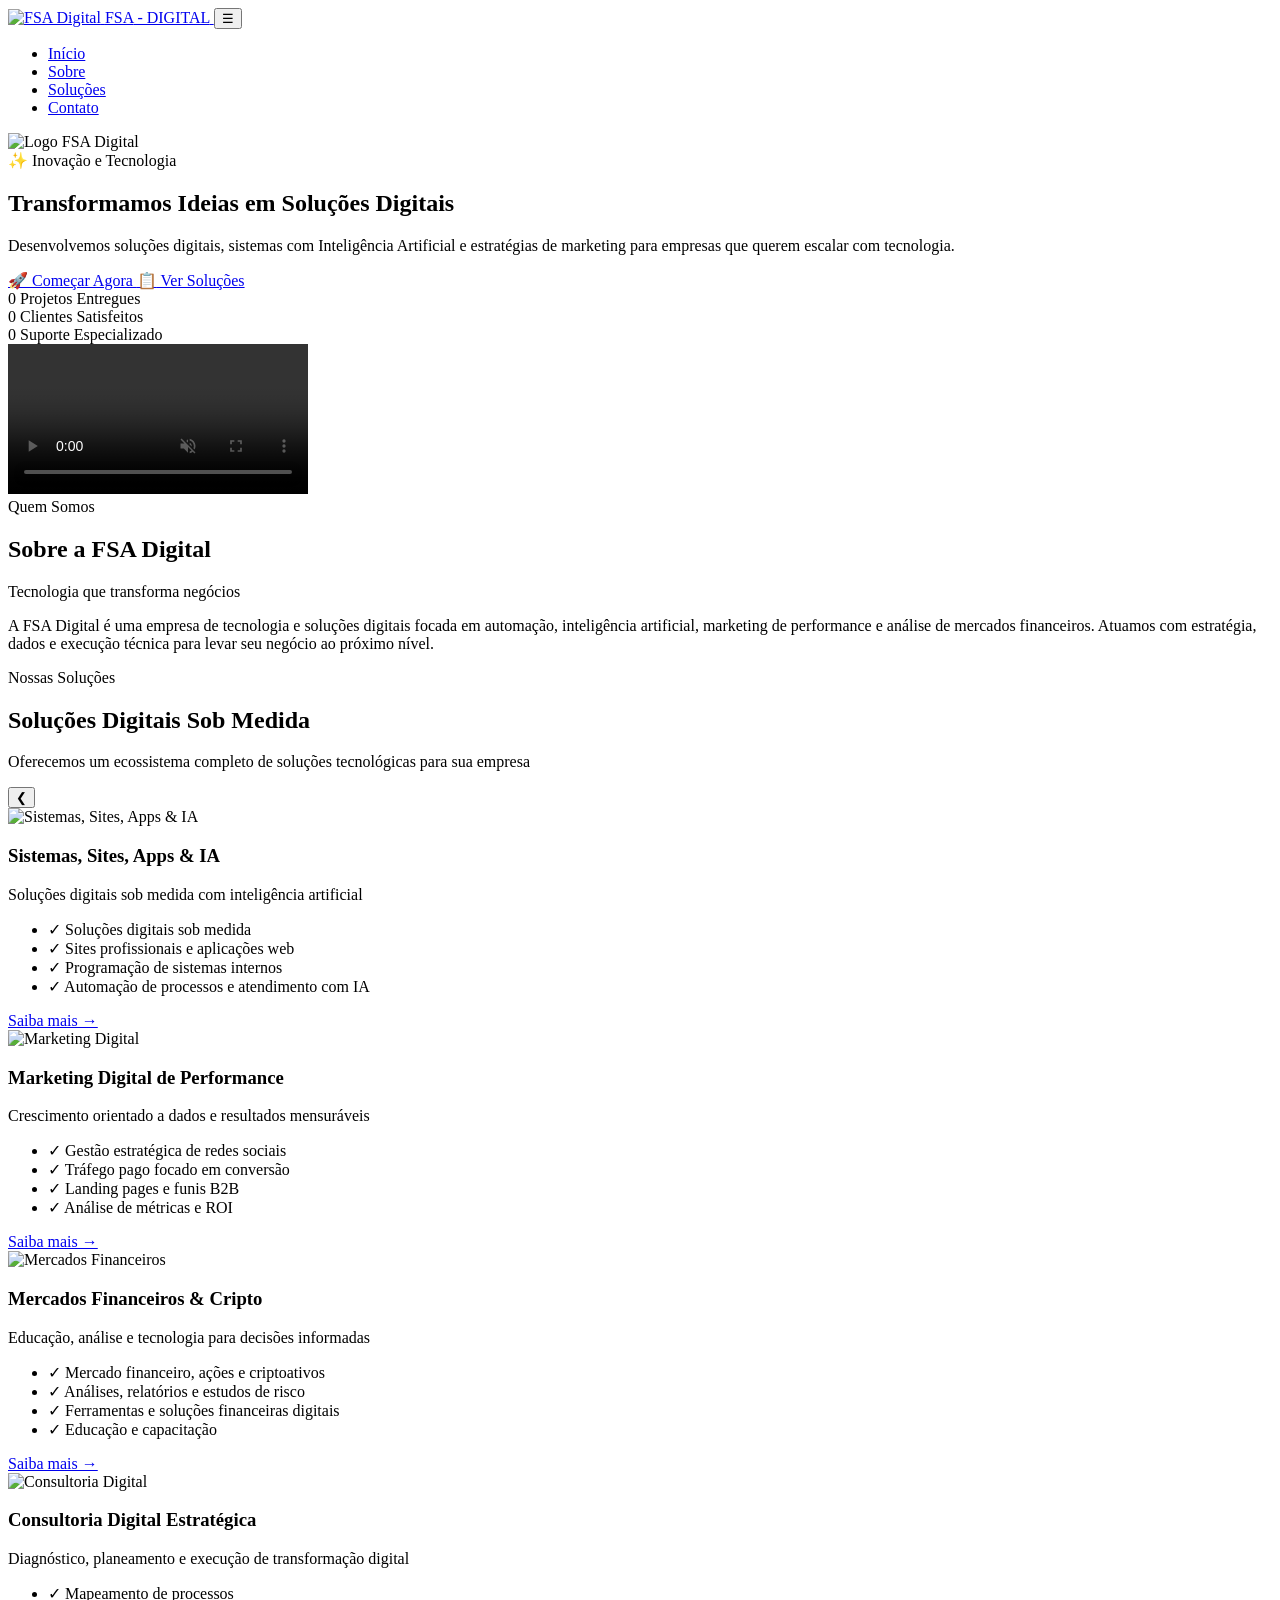
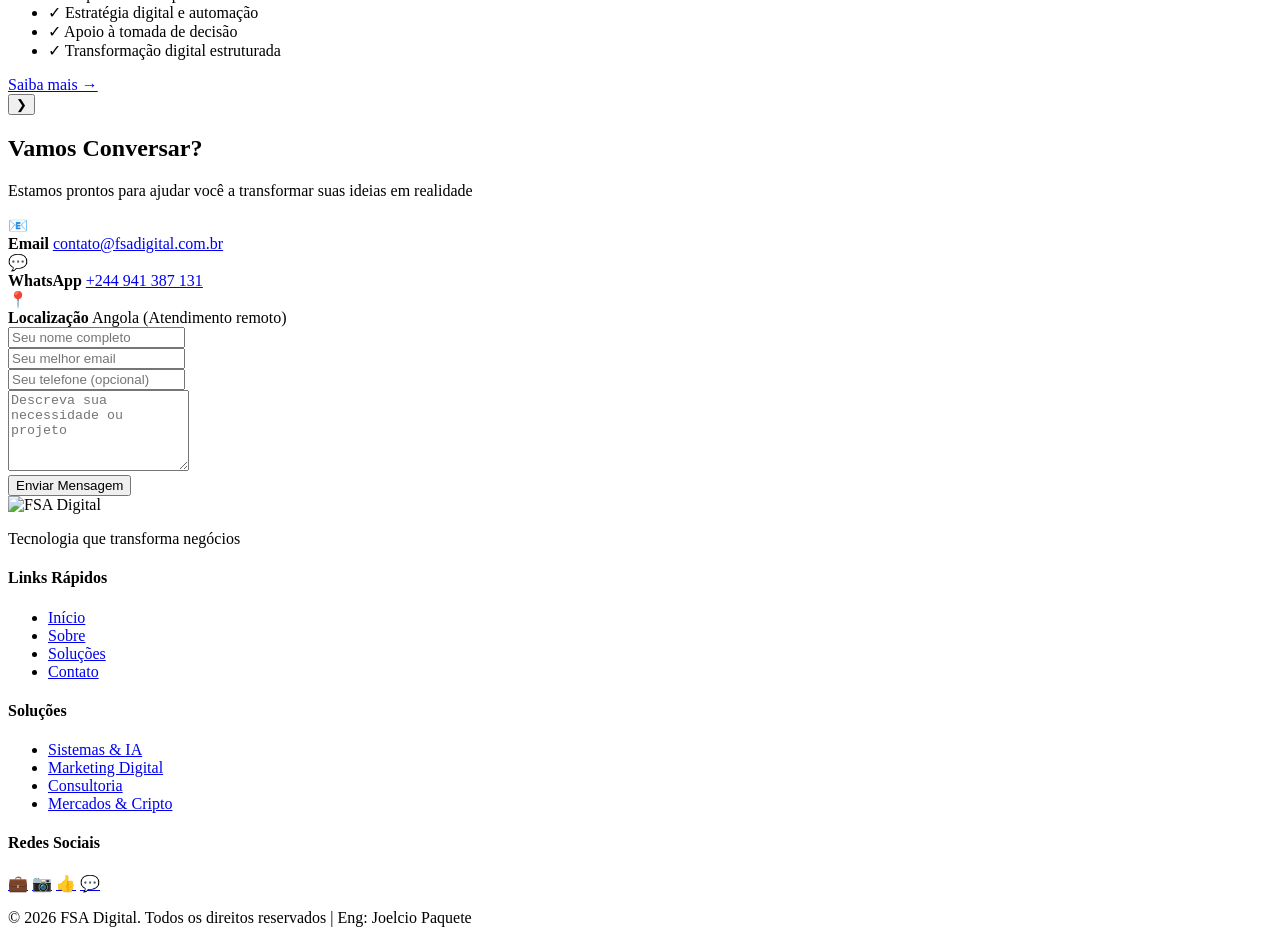
==== index.html @ d285746b "Add files via upload" ====
<!DOCTYPE html>
<html lang="pt-br">

<head>
  <meta charset="UTF-8">
  <meta name="viewport" content="width=device-width, initial-scale=1.0">
  <title>FSA-Digital | Soluções em Tecnologia e IA</title>

  <!-- Meta Tags -->
  <meta name="description"
    content="FSA Digital oferece soluções digitais, sistemas com IA, marketing de performance e consultoria estratégica para empresas que buscam escalar com tecnologia.">
  <meta name="keywords"
    content="FSA Digital, tecnologia, inteligência artificial, marketing digital, consultoria, sistemas, desenvolvimento web, Angola">
  <meta name="author" content="FSA Digital">
  <meta name="robots" content="index, follow">

  <!-- Open Graph / Facebook -->
  <meta property="og:type" content="website">
  <meta property="og:url" content="https://fsadigital.com/">
  <meta property="og:title" content="FSA Digital | Soluções em Tecnologia e IA">
  <meta property="og:description" content="Transforme seu negócio com soluções digitais inteligentes">
  <meta property="og:image" content="/IMG/og-image.jpg">

  <!-- Twitter -->
  <meta property="twitter:card" content="summary_large_image">
  <meta property="twitter:title" content="FSA Digital">
  <meta property="twitter:description" content="Soluções digitais com inteligência artificial">

  <!-- Canonical -->
  <link rel="canonical" href="https://fsadigital.com/">

  <!-- Favicon -->
  <link rel="shortcut icon" href="/IMG/favicon.ico" type="image/x-icon">

  <!-- CSS -->
  <link rel="stylesheet" href="/css/styles.css">

  <!-- Preload -->
  <link rel="preconnect" href="https://fonts.googleapis.com">
  <link rel="preconnect" href="https://fonts.gstatic.com" crossorigin>
</head>

<body data-theme="dark">

  <div class="page-loader">
    <div class="loader"></div>
  </div>

  <!-- Navbar -->
  <nav class="navbar">
    <div class="nav-container">
      <a href="/index.html" class="nav-logo">
        <img src="/IMG/LOGO.jpg" alt="FSA Digital">
        <span>FSA<span> - DIGITAL</span></span>
      </a>

      <button class="nav-toggle" aria-label="Menu">☰</button>

      <ul class="nav-menu">
        <li><a href="#home" class="nav-link">Início</a></li>
        <li><a href="#sobre" class="nav-link">Sobre</a></li>
        <li><a href="#servicos" class="nav-link">Soluções</a></li>
        <li><a href="#contato" class="nav-link">Contato</a></li>
      </ul>
    </div>
  </nav>

    <!-- Hero Section -->
    <section id="home" class="hero">
       <main id="inicio" class="Logo">
    <img src="./IMG/LOGO.jpg" alt="Logo FSA Digital" class="LogoFSA">

      <div class="hero-content" data-reveal="fade-up">
        <div class="hero-badge">✨ Inovação e Tecnologia</div>
        <h1 class="hero-title">
          Transformamos Ideias em
          <span class="gradient-text">Soluções Digitais</span>
        </h1>
        <p class="hero-description">
          Desenvolvemos soluções digitais, sistemas com Inteligência Artificial e estratégias
          de marketing para empresas que querem escalar com tecnologia.
        </p>
        <div class="hero-buttons">
          <a href="#contato" class="btn btn-primary">
            <span>🚀</span> Começar Agora
          </a>
          <a href="#servicos" class="btn btn-outline">
            <span>📋</span> Ver Soluções
          </a>
        </div>
      </div>

      <div class="hero-stats" data-reveal="fade-up" data-reveal-delay="200">
        <div class="stat-card">
          <span class="stat-number" data-counter="50" data-suffix="+">0</span>
          <span class="stat-label">Projetos Entregues</span>
        </div>
        <div class="stat-card">
          <span class="stat-number" data-counter="98" data-suffix="%">0</span>
          <span class="stat-label">Clientes Satisfeitos</span>
        </div>
        <div class="stat-card">
          <span class="stat-number" data-counter="24" data-suffix="/7">0</span>
          <span class="stat-label">Suporte Especializado</span>
        </div>
      </div>

      <div class="scroll-indicator">
        <span></span>
      </div>
    </section>

    <!-- VÍDEO SECTION (como no original) -->
    <section class="video-section">
      <div class="container">
        <div class="video-wrapper" data-reveal="fade-up">
          <video class="video-player" controls autoplay muted loop>
            <source src="/IMG/video/fsa_digital.mp4.mp4" type="video/mp4">
            <source src="/IMG/video/fsa_digital.mp4.h264" type="video/mp4">
            Seu navegador não suporta o elemento de vídeo.
          </video>
        </div>
      </div>
    </section>

    <!-- Sobre Section -->
    <section id="sobre" class="about">
      <div class="container">
        <div class="section-header" data-reveal="fade-up">
          <span class="section-badge">Quem Somos</span>
          <h2 class="section-title">Sobre a FSA Digital</h2>
          <p class="section-description">
            Tecnologia que transforma negócios
          </p>
        </div>

        <div class="about-content" data-reveal="fade-up">
          <p>
            A FSA Digital é uma empresa de tecnologia e soluções digitais focada em automação,
            inteligência artificial, marketing de performance e análise de mercados financeiros.
            Atuamos com estratégia, dados e execução técnica para levar seu negócio ao próximo nível.
          </p>
        </div>
      </div>
    </section>

    <!-- CARROSSEL DE SERVIÇOS (INFINITO) -->
    <section id="servicos" class="services-carousel-section">
      <div class="container">
        <div class="section-header" data-reveal="fade-up">
          <span class="section-badge">Nossas Soluções</span>
          <h2 class="section-title">Soluções Digitais Sob Medida</h2>
          <p class="section-description">
            Oferecemos um ecossistema completo de soluções tecnológicas para sua empresa
          </p>
        </div>

        <div class="carousel-container">
          <button class="carousel-btn prev" aria-label="Anterior">❮</button>
          <div class="carousel-wrapper">
            <div class="carousel-track infinite" id="carouselTrack">
              <!-- Card 1 - Sistemas & IA com imagem -->
              <div class="carousel-card">
                <div class="card-image">
                  <img src="/IMG/Sistemas, Sites, Apps & IA.png" alt="Sistemas, Sites, Apps & IA">
                </div>
                <div class="service-icon"></div>
                <h3>Sistemas, Sites, Apps & IA</h3>
                <p>Soluções digitais sob medida com inteligência artificial</p>
                <ul>
                  <li>✓ Soluções digitais sob medida</li>
                  <li>✓ Sites profissionais e aplicações web</li>
                  <li>✓ Programação de sistemas internos</li>
                  <li>✓ Automação de processos e atendimento com IA</li>
                </ul>
                <a href="/sistemas-ia.html.html" class="card-link">Saiba mais →</a>
              </div>

              <!-- Card 2 - Marketing Digital com imagem -->
              <div class="carousel-card">
                <div class="card-image">
                  <img src="/IMG/IA.jpg" alt="Marketing Digital">
                </div>
                <div class="service-icon"></div>
                <h3>Marketing Digital de Performance</h3>
                <p>Crescimento orientado a dados e resultados mensuráveis</p>
                <ul>
                  <li>✓ Gestão estratégica de redes sociais</li>
                  <li>✓ Tráfego pago focado em conversão</li>
                  <li>✓ Landing pages e funis B2B</li>
                  <li>✓ Análise de métricas e ROI</li>
                </ul>
                <a href="/marketing.html.html" class="card-link">Saiba mais →</a>
              </div>

              <!-- Card 3 - Mercados Financeiros com imagem -->
              <div class="carousel-card">
                <div class="card-image">
                  <img src="/IMG/Finanças.jpg" alt="Mercados Financeiros">
                </div>
                <div class="service-icon"></div>
                <h3>Mercados Financeiros & Cripto</h3>
                <p>Educação, análise e tecnologia para decisões informadas</p>
                <ul>
                  <li>✓ Mercado financeiro, ações e criptoativos</li>
                  <li>✓ Análises, relatórios e estudos de risco</li>
                  <li>✓ Ferramentas e soluções financeiras digitais</li>
                  <li>✓ Educação e capacitação</li>
                </ul>
                <a href="/mercados.html.html" class="card-link">Saiba mais →</a>
              </div>

              <!-- Card 4 - Consultoria Digital com imagem -->
              <div class="carousel-card">
                <div class="card-image">
                  <img src="/IMG/Consultoria.jpg.png" alt="Consultoria Digital">
                </div>
                <div class="service-icon"></div>
                <h3>Consultoria Digital Estratégica</h3>
                <p>Diagnóstico, planeamento e execução de transformação digital</p>
                <ul>
                  <li>✓ Mapeamento de processos</li>
                  <li>✓ Estratégia digital e automação</li>
                  <li>✓ Apoio à tomada de decisão</li>
                  <li>✓ Transformação digital estruturada</li>
                </ul>
                <a href="/consultoria.html.html" class="card-link">Saiba mais →</a>
              </div>
            </div>
          </div>
          <button class="carousel-btn next" aria-label="Próximo">❯</button>
        </div>

        <div class="carousel-dots" id="carouselDots"></div>
      </div>
    </section>

    <!-- Contato Section -->
    <section id="contato" class="contact">
      <div class="container">
        <div class="contact-wrapper" data-reveal="fade-up">
          <div class="contact-info">
            <h2>Vamos Conversar?</h2>
            <p>Estamos prontos para ajudar você a transformar suas ideias em realidade</p>

            <div class="contact-methods">
              <div class="contact-method">
                <span>📧</span>
                <div>
                  <strong>Email</strong>
                  <a href="mailto:contato@fsadigital.com.br">contato@fsadigital.com.br</a>
                </div>
              </div>
              <div class="contact-method">
                <span>💬</span>
                <div>
                  <strong>WhatsApp</strong>
                  <a href="https://wa.me/244941387131">+244 941 387 131</a>
                </div>
              </div>
              <div class="contact-method">
                <span>📍</span>
                <div>
                  <strong>Localização</strong>
                  Angola (Atendimento remoto)
                </div>
              </div>
            </div>
          </div>

          <form id="contactForm" class="contact-form">
            <div class="form-group">
              <input type="text" name="name" placeholder="Seu nome completo" required>
              <span class="field-error"></span>
            </div>
            <div class="form-group">
              <input type="email" name="email" placeholder="Seu melhor email" required>
              <span class="field-error"></span>
            </div>
            <div class="form-group">
              <input type="tel" name="phone" placeholder="Seu telefone (opcional)">
              <span class="field-error"></span>
            </div>
            <div class="form-group">
              <textarea name="message" rows="5" placeholder="Descreva sua necessidade ou projeto" required></textarea>
              <span class="field-error"></span>
            </div>
            <button type="submit" class="btn btn-primary btn-full">
              Enviar Mensagem
            </button>
          </form>
        </div>
      </div>
    </section>

    <!-- Footer -->
    <footer class="footer">
      <div class="container">
        <div class="footer-content">
          <div class="footer-brand">
            <img src="/IMG/LOGO.jpg" alt="FSA Digital">
            <p>Tecnologia que transforma negócios</p>
          </div>
          <div class="footer-links">
            <h4>Links Rápidos</h4>
            <ul>
              <li><a href="#home">Início</a></li>
              <li><a href="#sobre">Sobre</a></li>
              <li><a href="#servicos">Soluções</a></li>
              <li><a href="#contato">Contato</a></li>
            </ul>
          </div>
          <div class="footer-links">
            <h4>Soluções</h4>
            <ul>
              <li><a href="/sistemas-ia.html.html">Sistemas & IA</a></li>
              <li><a href="/marketing.html.html">Marketing Digital</a></li>
              <li><a href="/consultoria.html.html">Consultoria</a></li>
              <li><a href="/mercados.html.html">Mercados & Cripto</a></li>
            </ul>
          </div>
          <div class="footer-social">
            <h4>Redes Sociais</h4>
            <div class="social-icons">
              <a href="#" aria-label="LinkedIn">💼</a>
              <a href="#" aria-label="Instagram">📷</a>
              <a href="#" aria-label="Facebook">👍</a>
              <a href="https://wa.me/244941387131" aria-label="WhatsApp">💬</a>
            </div>
          </div>
        </div>
        <div class="footer-bottom">
          <p>&copy; 2026 FSA Digital. Todos os direitos reservados | Eng: Joelcio Paquete</p>
        </div>
      </div>
    </footer>
    <script src="/js/main.js"></script>
    <script src="/js/particles.js"></script>
    <script src="/js/scroll-reveal.js"></script>
    <script src="/js/counter.js"></script>
    <script src="/js/contact.js"></script>
    <script src="/js/theme.js"></script>
    <script src="/js/carousel.js"></script>

</body>

</html>
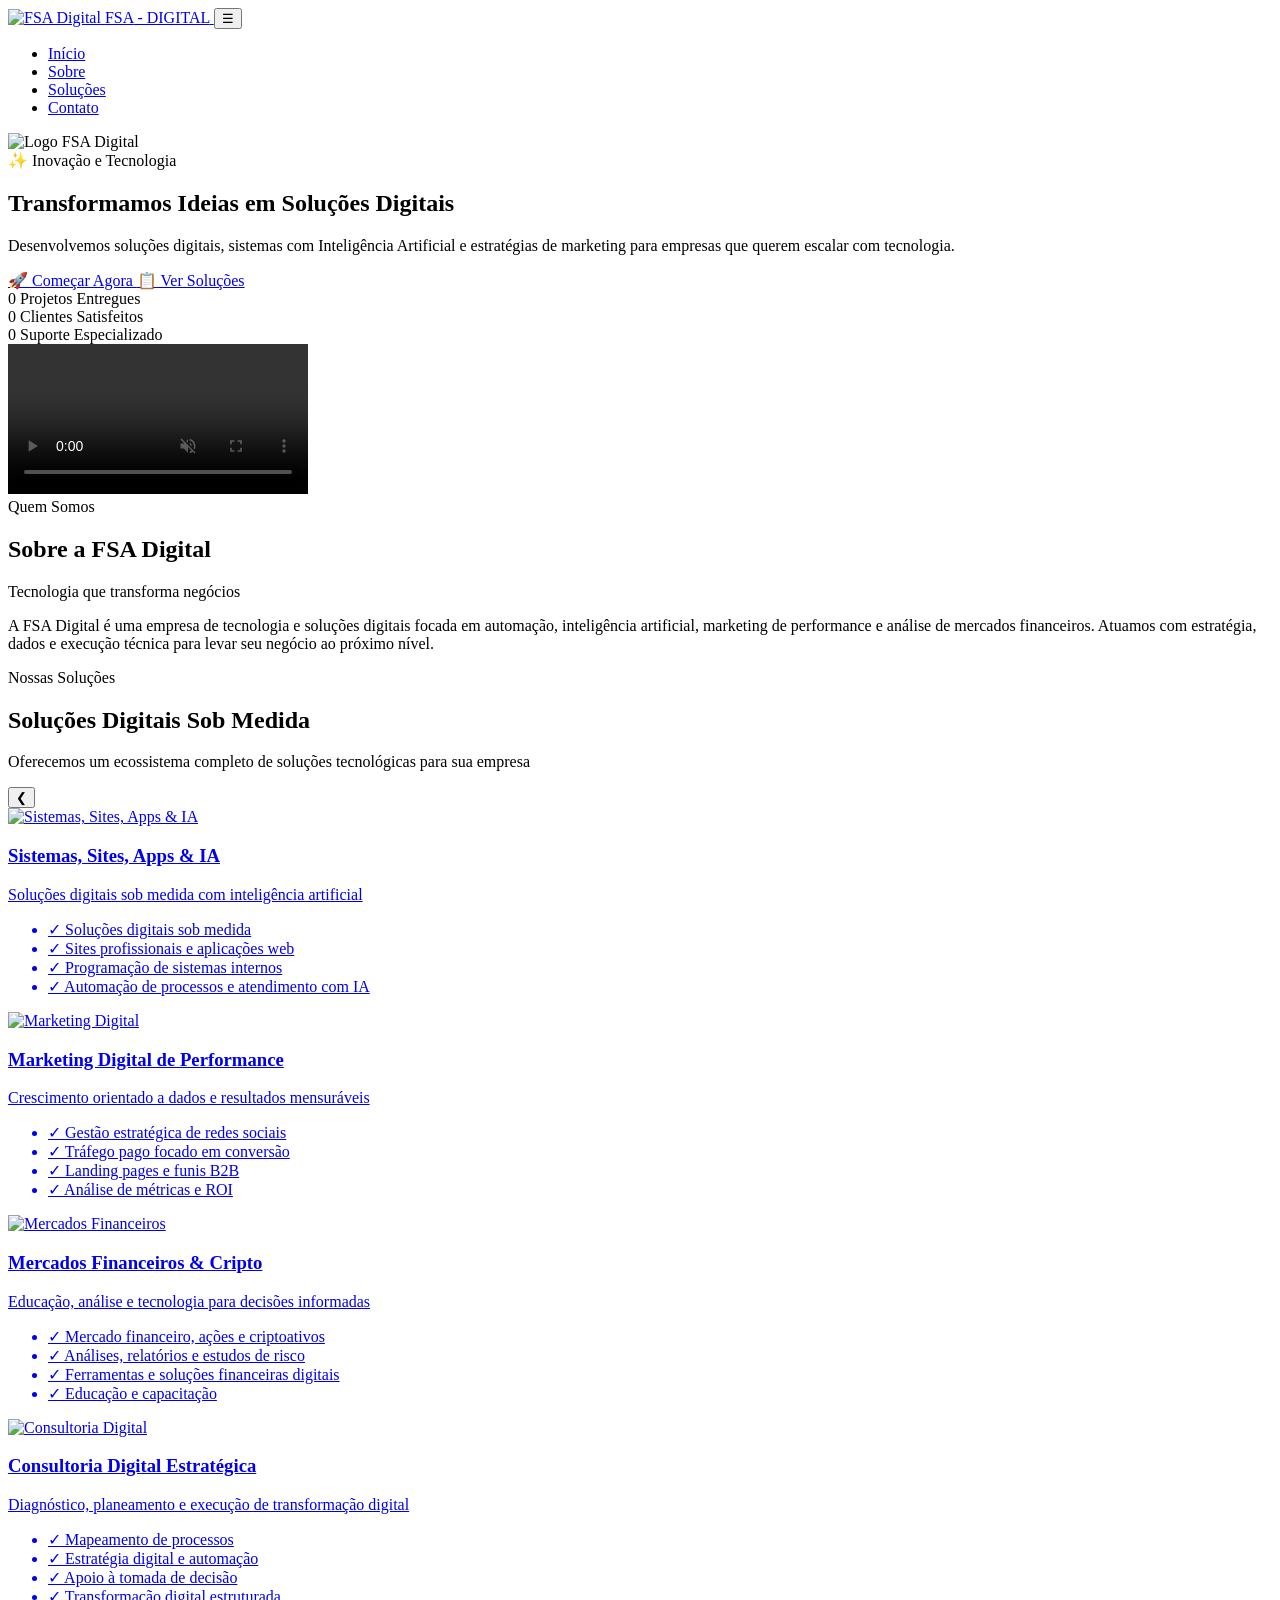
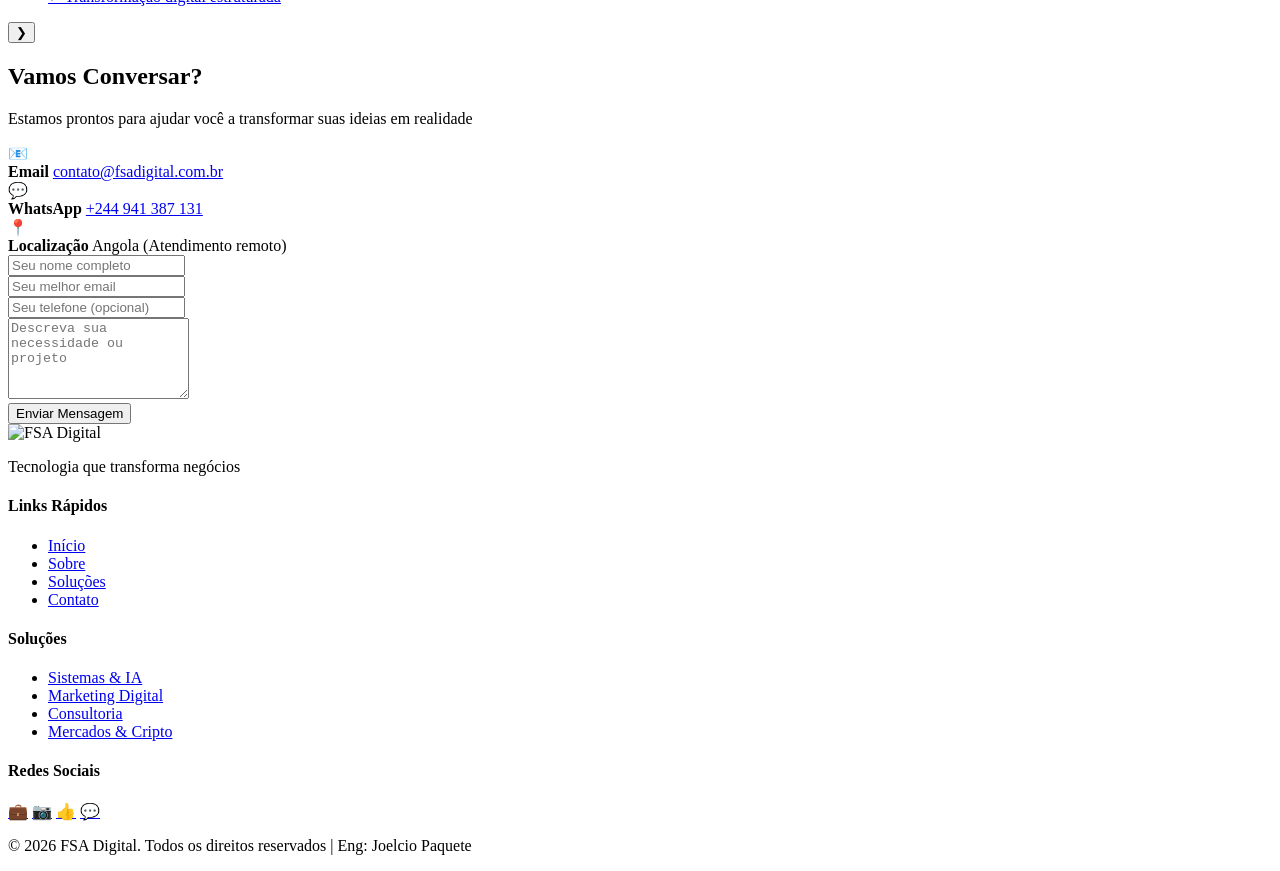
==== commit 4d802a2b: "Add files via upload" ====
--- a/index.html
+++ b/index.html
@@ -65,10 +65,10 @@
     </div>
   </nav>
 
-    <!-- Hero Section -->
-    <section id="home" class="hero">
-       <main id="inicio" class="Logo">
-    <img src="./IMG/LOGO.jpg" alt="Logo FSA Digital" class="LogoFSA">
+  <!-- Hero Section -->
+  <section id="home" class="hero">
+    <main id="inicio" class="Logo">
+      <img src="./IMG/LOGO.jpg" alt="Logo FSA Digital" class="LogoFSA">
 
       <div class="hero-content" data-reveal="fade-up">
         <div class="hero-badge">✨ Inovação e Tecnologia</div>
@@ -108,58 +108,59 @@
       <div class="scroll-indicator">
         <span></span>
       </div>
-    </section>
-
-    <!-- VÍDEO SECTION (como no original) -->
-    <section class="video-section">
-      <div class="container">
-        <div class="video-wrapper" data-reveal="fade-up">
-          <video class="video-player" controls autoplay muted loop>
-            <source src="/IMG/video/fsa_digital.mp4.mp4" type="video/mp4">
-            <source src="/IMG/video/fsa_digital.mp4.h264" type="video/mp4">
-            Seu navegador não suporta o elemento de vídeo.
-          </video>
-        </div>
-      </div>
-    </section>
-
-    <!-- Sobre Section -->
-    <section id="sobre" class="about">
-      <div class="container">
-        <div class="section-header" data-reveal="fade-up">
-          <span class="section-badge">Quem Somos</span>
-          <h2 class="section-title">Sobre a FSA Digital</h2>
-          <p class="section-description">
-            Tecnologia que transforma negócios
-          </p>
-        </div>
-
-        <div class="about-content" data-reveal="fade-up">
-          <p>
-            A FSA Digital é uma empresa de tecnologia e soluções digitais focada em automação,
-            inteligência artificial, marketing de performance e análise de mercados financeiros.
-            Atuamos com estratégia, dados e execução técnica para levar seu negócio ao próximo nível.
-          </p>
-        </div>
-      </div>
-    </section>
-
-    <!-- CARROSSEL DE SERVIÇOS (INFINITO) -->
-    <section id="servicos" class="services-carousel-section">
-      <div class="container">
-        <div class="section-header" data-reveal="fade-up">
-          <span class="section-badge">Nossas Soluções</span>
-          <h2 class="section-title">Soluções Digitais Sob Medida</h2>
-          <p class="section-description">
-            Oferecemos um ecossistema completo de soluções tecnológicas para sua empresa
-          </p>
-        </div>
-
-        <div class="carousel-container">
-          <button class="carousel-btn prev" aria-label="Anterior">❮</button>
-          <div class="carousel-wrapper">
-            <div class="carousel-track infinite" id="carouselTrack">
-              <!-- Card 1 - Sistemas & IA com imagem -->
+  </section>
+
+  <!-- VÍDEO SECTION (como no original) -->
+  <section class="video-section">
+    <div class="container">
+      <div class="video-wrapper" data-reveal="fade-up">
+        <video class="video-player" controls autoplay muted loop>
+          <source src="/IMG/video/fsa_digital.mp4.mp4" type="video/mp4">
+          <source src="/IMG/video/fsa_digital.mp4.h264" type="video/mp4">
+          Seu navegador não suporta o elemento de vídeo.
+        </video>
+      </div>
+    </div>
+  </section>
+
+  <!-- Sobre Section -->
+  <section id="sobre" class="about">
+    <div class="container">
+      <div class="section-header" data-reveal="fade-up">
+        <span class="section-badge">Quem Somos</span>
+        <h2 class="section-title">Sobre a FSA Digital</h2>
+        <p class="section-description">
+          Tecnologia que transforma negócios
+        </p>
+      </div>
+
+      <div class="about-content" data-reveal="fade-up">
+        <p>
+          A FSA Digital é uma empresa de tecnologia e soluções digitais focada em automação,
+          inteligência artificial, marketing de performance e análise de mercados financeiros.
+          Atuamos com estratégia, dados e execução técnica para levar seu negócio ao próximo nível.
+        </p>
+      </div>
+    </div>
+  </section>
+
+  <!-- CARROSSEL DE SERVIÇOS (INFINITO) -->
+  <section id="servicos" class="services-carousel-section">
+    <div class="container">
+      <div class="section-header" data-reveal="fade-up">
+        <span class="section-badge">Nossas Soluções</span>
+        <h2 class="section-title">Soluções Digitais Sob Medida</h2>
+        <p class="section-description">
+          Oferecemos um ecossistema completo de soluções tecnológicas para sua empresa
+        </p>
+      </div>
+
+      <div class="carousel-container">
+        <button class="carousel-btn prev" aria-label="Anterior">❮</button>
+        <div class="carousel-wrapper">
+          <div class="carousel-track infinite" id="carouselTrack">
+            <!-- Card 1 - Inteiramente clicável -->
+            <a href="/sistemas-ia.html.html" class="carousel-card-link">
               <div class="carousel-card">
                 <div class="card-image">
                   <img src="/IMG/Sistemas, Sites, Apps & IA.png" alt="Sistemas, Sites, Apps & IA">
@@ -173,10 +174,11 @@
                   <li>✓ Programação de sistemas internos</li>
                   <li>✓ Automação de processos e atendimento com IA</li>
                 </ul>
-                <a href="/sistemas-ia.html.html" class="card-link">Saiba mais →</a>
-              </div>
-
-              <!-- Card 2 - Marketing Digital com imagem -->
+              </div>
+            </a>
+
+            <!-- Card 2 -->
+            <a href="/marketing.html.html" class="carousel-card-link">
               <div class="carousel-card">
                 <div class="card-image">
                   <img src="/IMG/IA.jpg" alt="Marketing Digital">
@@ -190,10 +192,11 @@
                   <li>✓ Landing pages e funis B2B</li>
                   <li>✓ Análise de métricas e ROI</li>
                 </ul>
-                <a href="/marketing.html.html" class="card-link">Saiba mais →</a>
-              </div>
-
-              <!-- Card 3 - Mercados Financeiros com imagem -->
+              </div>
+            </a>
+
+            <!-- Card 3 -->
+            <a href="/mercados.html.html" class="carousel-card-link">
               <div class="carousel-card">
                 <div class="card-image">
                   <img src="/IMG/Finanças.jpg" alt="Mercados Financeiros">
@@ -207,10 +210,11 @@
                   <li>✓ Ferramentas e soluções financeiras digitais</li>
                   <li>✓ Educação e capacitação</li>
                 </ul>
-                <a href="/mercados.html.html" class="card-link">Saiba mais →</a>
-              </div>
-
-              <!-- Card 4 - Consultoria Digital com imagem -->
+              </div>
+            </a>
+
+            <!-- Card 4 -->
+            <a href="/consultoria.html.html" class="carousel-card-link">
               <div class="carousel-card">
                 <div class="card-image">
                   <img src="/IMG/Consultoria.jpg.png" alt="Consultoria Digital">
@@ -224,123 +228,123 @@
                   <li>✓ Apoio à tomada de decisão</li>
                   <li>✓ Transformação digital estruturada</li>
                 </ul>
-                <a href="/consultoria.html.html" class="card-link">Saiba mais →</a>
+              </div>
+            </a>
+          </div>
+        </div>
+        <button class="carousel-btn next" aria-label="Próximo">❯</button>
+      </div>
+
+      <div class="carousel-dots" id="carouselDots"></div>
+    </div>
+  </section>
+
+  <!-- Contato Section -->
+  <section id="contato" class="contact">
+    <div class="container">
+      <div class="contact-wrapper" data-reveal="fade-up">
+        <div class="contact-info">
+          <h2>Vamos Conversar?</h2>
+          <p>Estamos prontos para ajudar você a transformar suas ideias em realidade</p>
+
+          <div class="contact-methods">
+            <div class="contact-method">
+              <span>📧</span>
+              <div>
+                <strong>Email</strong>
+                <a href="mailto:contato@fsadigital.com.br">contato@fsadigital.com.br</a>
               </div>
             </div>
-          </div>
-          <button class="carousel-btn next" aria-label="Próximo">❯</button>
-        </div>
-
-        <div class="carousel-dots" id="carouselDots"></div>
-      </div>
-    </section>
-
-    <!-- Contato Section -->
-    <section id="contato" class="contact">
-      <div class="container">
-        <div class="contact-wrapper" data-reveal="fade-up">
-          <div class="contact-info">
-            <h2>Vamos Conversar?</h2>
-            <p>Estamos prontos para ajudar você a transformar suas ideias em realidade</p>
-
-            <div class="contact-methods">
-              <div class="contact-method">
-                <span>📧</span>
-                <div>
-                  <strong>Email</strong>
-                  <a href="mailto:contato@fsadigital.com.br">contato@fsadigital.com.br</a>
-                </div>
-              </div>
-              <div class="contact-method">
-                <span>💬</span>
-                <div>
-                  <strong>WhatsApp</strong>
-                  <a href="https://wa.me/244941387131">+244 941 387 131</a>
-                </div>
-              </div>
-              <div class="contact-method">
-                <span>📍</span>
-                <div>
-                  <strong>Localização</strong>
-                  Angola (Atendimento remoto)
-                </div>
+            <div class="contact-method">
+              <span>💬</span>
+              <div>
+                <strong>WhatsApp</strong>
+                <a href="https://wa.me/244941387131">+244 941 387 131</a>
               </div>
             </div>
-          </div>
-
-          <form id="contactForm" class="contact-form">
-            <div class="form-group">
-              <input type="text" name="name" placeholder="Seu nome completo" required>
-              <span class="field-error"></span>
+            <div class="contact-method">
+              <span>📍</span>
+              <div>
+                <strong>Localização</strong>
+                Angola (Atendimento remoto)
+              </div>
             </div>
-            <div class="form-group">
-              <input type="email" name="email" placeholder="Seu melhor email" required>
-              <span class="field-error"></span>
-            </div>
-            <div class="form-group">
-              <input type="tel" name="phone" placeholder="Seu telefone (opcional)">
-              <span class="field-error"></span>
-            </div>
-            <div class="form-group">
-              <textarea name="message" rows="5" placeholder="Descreva sua necessidade ou projeto" required></textarea>
-              <span class="field-error"></span>
-            </div>
-            <button type="submit" class="btn btn-primary btn-full">
-              Enviar Mensagem
-            </button>
-          </form>
-        </div>
-      </div>
-    </section>
-
-    <!-- Footer -->
-    <footer class="footer">
-      <div class="container">
-        <div class="footer-content">
-          <div class="footer-brand">
-            <img src="/IMG/LOGO.jpg" alt="FSA Digital">
-            <p>Tecnologia que transforma negócios</p>
-          </div>
-          <div class="footer-links">
-            <h4>Links Rápidos</h4>
-            <ul>
-              <li><a href="#home">Início</a></li>
-              <li><a href="#sobre">Sobre</a></li>
-              <li><a href="#servicos">Soluções</a></li>
-              <li><a href="#contato">Contato</a></li>
-            </ul>
-          </div>
-          <div class="footer-links">
-            <h4>Soluções</h4>
-            <ul>
-              <li><a href="/sistemas-ia.html.html">Sistemas & IA</a></li>
-              <li><a href="/marketing.html.html">Marketing Digital</a></li>
-              <li><a href="/consultoria.html.html">Consultoria</a></li>
-              <li><a href="/mercados.html.html">Mercados & Cripto</a></li>
-            </ul>
-          </div>
-          <div class="footer-social">
-            <h4>Redes Sociais</h4>
-            <div class="social-icons">
-              <a href="#" aria-label="LinkedIn">💼</a>
-              <a href="#" aria-label="Instagram">📷</a>
-              <a href="#" aria-label="Facebook">👍</a>
-              <a href="https://wa.me/244941387131" aria-label="WhatsApp">💬</a>
-            </div>
-          </div>
-        </div>
-        <div class="footer-bottom">
-          <p>&copy; 2026 FSA Digital. Todos os direitos reservados | Eng: Joelcio Paquete</p>
-        </div>
-      </div>
-    </footer>
-    <script src="/js/main.js"></script>
-    <script src="/js/particles.js"></script>
-    <script src="/js/scroll-reveal.js"></script>
-    <script src="/js/counter.js"></script>
-    <script src="/js/contact.js"></script>
-    <script src="/js/theme.js"></script>
-    <script src="/js/carousel.js"></script>
+          </div>
+        </div>
+
+        <form id="contactForm" class="contact-form">
+          <div class="form-group">
+            <input type="text" name="name" placeholder="Seu nome completo" required>
+            <span class="field-error"></span>
+          </div>
+          <div class="form-group">
+            <input type="email" name="email" placeholder="Seu melhor email" required>
+            <span class="field-error"></span>
+          </div>
+          <div class="form-group">
+            <input type="tel" name="phone" placeholder="Seu telefone (opcional)">
+            <span class="field-error"></span>
+          </div>
+          <div class="form-group">
+            <textarea name="message" rows="5" placeholder="Descreva sua necessidade ou projeto" required></textarea>
+            <span class="field-error"></span>
+          </div>
+          <button type="submit" class="btn btn-primary btn-full">
+            Enviar Mensagem
+          </button>
+        </form>
+      </div>
+    </div>
+  </section>
+
+  <!-- Footer -->
+  <footer class="footer">
+    <div class="container">
+      <div class="footer-content">
+        <div class="footer-brand">
+          <img src="/IMG/LOGO.jpg" alt="FSA Digital">
+          <p>Tecnologia que transforma negócios</p>
+        </div>
+        <div class="footer-links">
+          <h4>Links Rápidos</h4>
+          <ul>
+            <li><a href="#home">Início</a></li>
+            <li><a href="#sobre">Sobre</a></li>
+            <li><a href="#servicos">Soluções</a></li>
+            <li><a href="#contato">Contato</a></li>
+          </ul>
+        </div>
+        <div class="footer-links">
+          <h4>Soluções</h4>
+          <ul>
+            <li><a href="/sistemas-ia.html.html">Sistemas & IA</a></li>
+            <li><a href="/marketing.html.html">Marketing Digital</a></li>
+            <li><a href="/consultoria.html.html">Consultoria</a></li>
+            <li><a href="/mercados.html.html">Mercados & Cripto</a></li>
+          </ul>
+        </div>
+        <div class="footer-social">
+          <h4>Redes Sociais</h4>
+          <div class="social-icons">
+            <a href="#" aria-label="LinkedIn">💼</a>
+            <a href="#" aria-label="Instagram">📷</a>
+            <a href="#" aria-label="Facebook">👍</a>
+            <a href="https://wa.me/244941387131" aria-label="WhatsApp">💬</a>
+          </div>
+        </div>
+      </div>
+      <div class="footer-bottom">
+        <p>&copy; 2026 FSA Digital. Todos os direitos reservados | Eng: Joelcio Paquete</p>
+      </div>
+    </div>
+  </footer>
+  <script src="/js/main.js"></script>
+  <script src="/js/particles.js"></script>
+  <script src="/js/scroll-reveal.js"></script>
+  <script src="/js/counter.js"></script>
+  <script src="/js/contact.js"></script>
+  <script src="/js/theme.js"></script>
+  <script src="/js/carousel.js"></script>
 
 </body>
 
